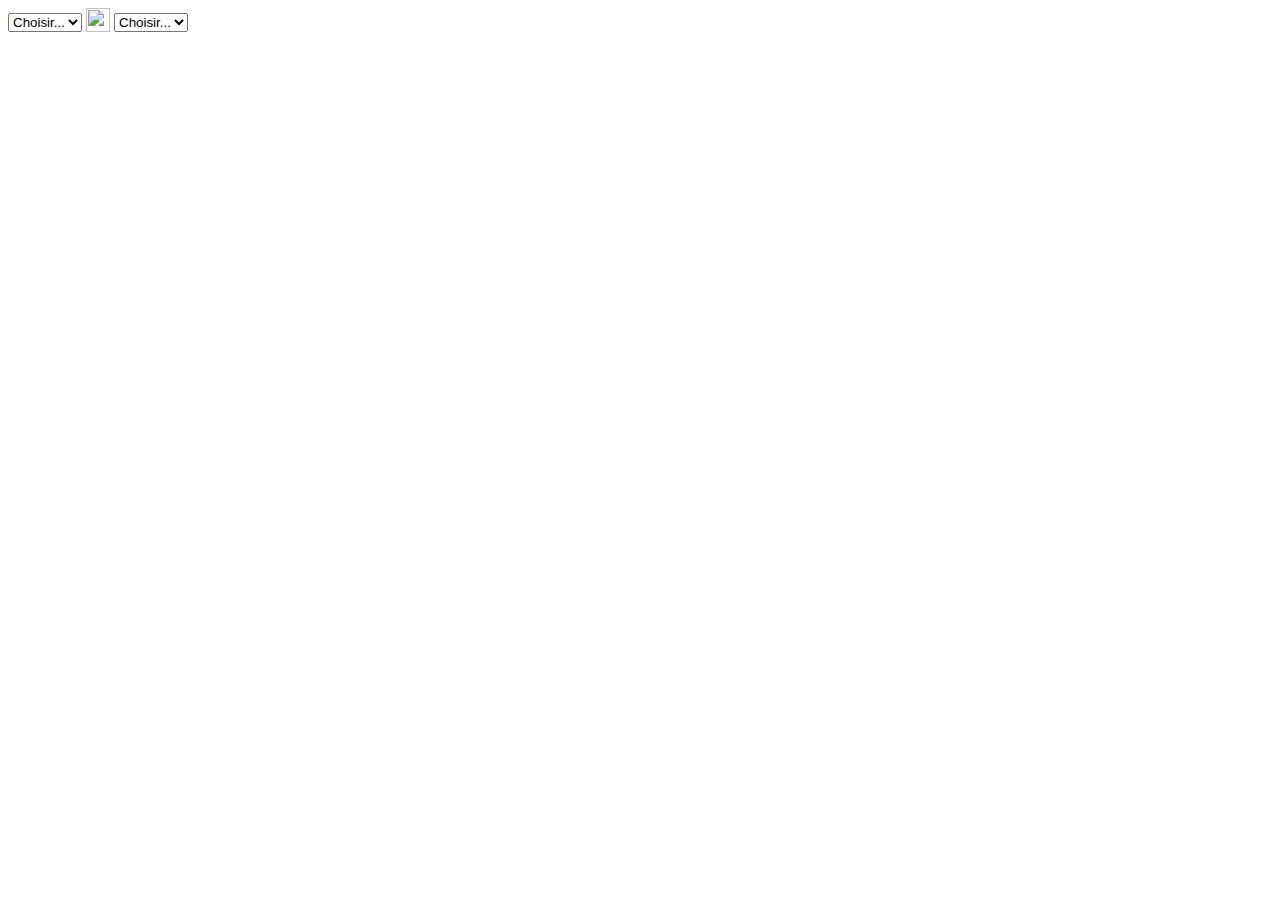
==== www/ajax.htm @ ead53bd6 "ok" ====
<!DOCTYPE html>
<html>
<head>
	<title>AJAX</title>
	<meta charset="UTF-8"/>
	
	<style>
		img
		{
			width:24px;
			height:24px;
			vertical-align:bottom;
		}
	</style>
</head>
<body>

<select id="regions">
	<option value="">Choisir...</option>
</select>

<img id="wait" src="/images/wait.gif"/>

<select id="departements">
	<option value="">Choisir...</option>
</select>


<script type="text/javascript">

document.getElementById("wait").visible = false;


</script>


</body>
</html>
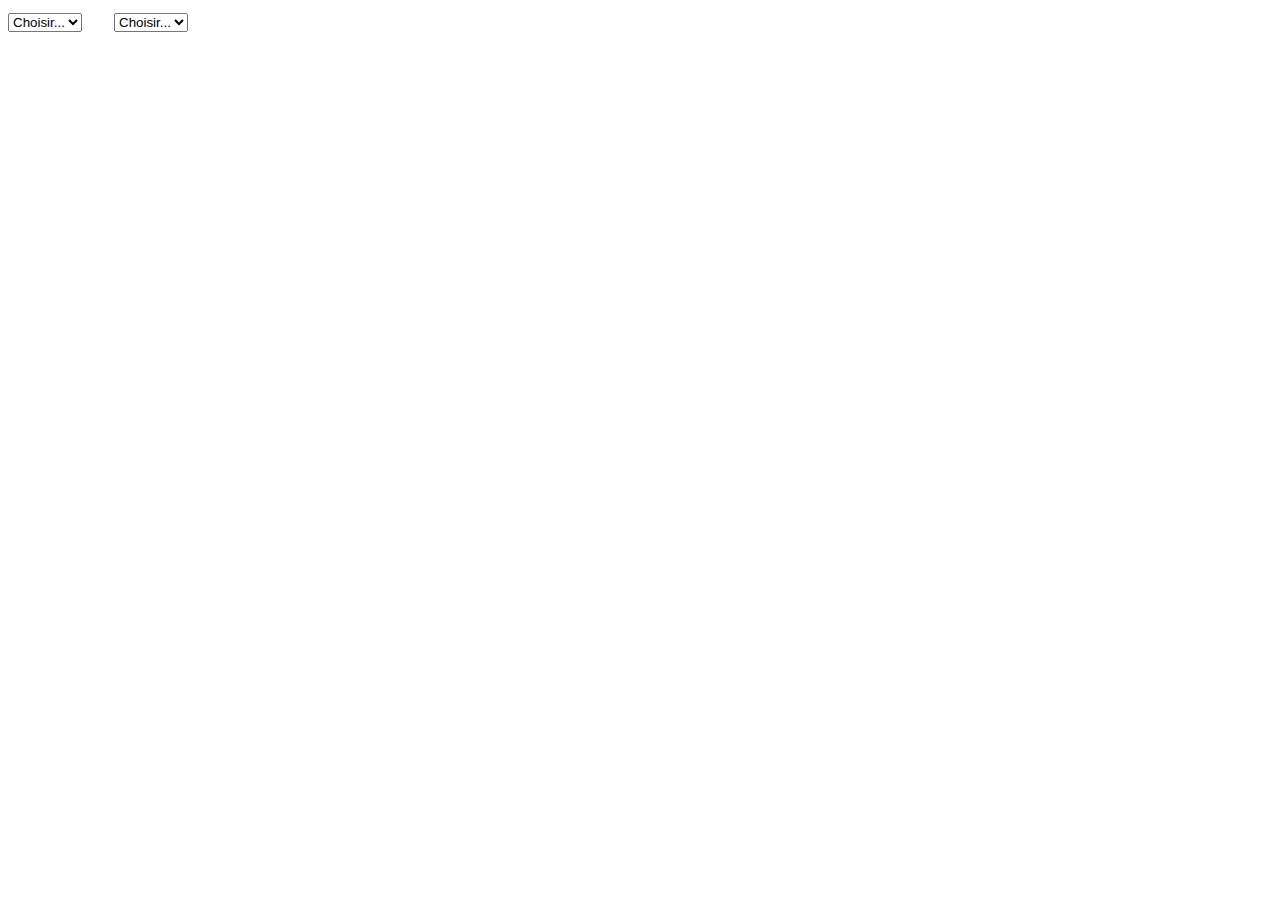
==== commit 0930ad8f: "ok" ====
--- a/www/ajax.htm
+++ b/www/ajax.htm
@@ -10,6 +10,7 @@
 			width:24px;
 			height:24px;
 			vertical-align:bottom;
+			visibility:hidden;
 		}
 	</style>
 </head>
@@ -28,8 +29,80 @@
 
 <script type="text/javascript">
 
-document.getElementById("wait").visible = false;
+window.onload = function(){
 
+		function chargerDepartements()
+		{
+			// affichage du curseur d'attente :
+			document.getElementById("wait").style.visibility = "visible";
+
+			var r2 = new XMLHttpRequest();
+			
+			r2.open('GET', 'departements.php?region=' + listeRegions.value, true);
+			
+			r2.onreadystatechange = function()
+			{
+				if (r2.readyState == 4)
+				{
+					if (r2.status == 200)
+					{
+						var reponse = JSON.parse(r2.responseText);
+					
+						// vider la liste des départements :
+						listeDepartements.innerHTML = "";
+					
+						reponse.departements.forEach(function(departement){
+							var opt = document.createElement("option");
+							opt.value = departement.id;
+							opt.innerHTML = departement.nom;
+							listeDepartements.appendChild(opt);
+						});
+						// masquer l'icone d'attente :
+						document.getElementById("wait").style.visibility = "hidden";
+					}
+				}
+			};
+			
+			r2.send();
+		}
+
+	var listeRegions = document.getElementById("regions");
+	var listeDepartements = document.getElementById("departements");
+
+	// chargement initial de la liste des regions :
+	
+	var r1 = new XMLHttpRequest();
+	
+	r1.open('GET', 'regions.php', true);
+	
+	r1.onreadystatechange = function(){
+		if (r1.readyState == 4)
+		{
+			if (r1.status == 200)
+			{
+				var reponse = JSON.parse(r1.responseText);
+				// remplissage de la liste des régions :
+				reponse.regions.forEach(function(region){
+					var opt =document.createElement("option");
+					opt.setAttribute("value", region.id);
+					opt.innerHTML = region.nom;
+					listeRegions.appendChild(opt);
+				});
+				
+				// ajout d'un gestionnaire d'événements sur changement 
+				// dans la liste des regions :
+				listeRegions.onchange = function()
+				{
+					// charger liste departements :
+					chargerDepartements();
+				}
+			}
+		}
+	
+	};
+	
+	r1.send();
+};
 
 </script>
 
